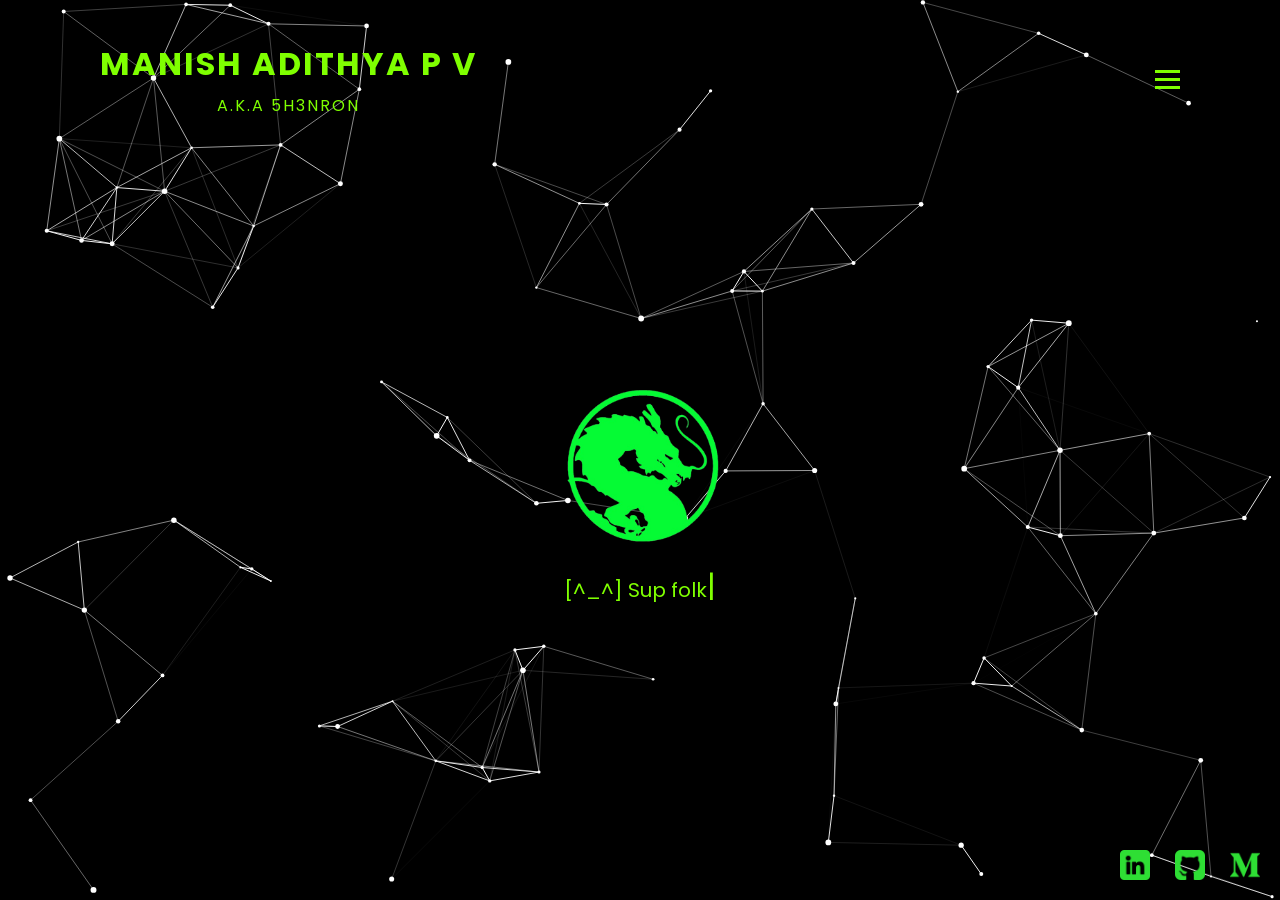
==== index.html @ a81eb46a "first commit" ====
<html>
    <head>
        <meta charset="UTF-8"/>
        <title>5h3nron's Portfolio</title>
        <link rel="stylesheet" href="Home/home.css"/>
    </head>
    <body>
        <canvas id="background-canvas"></canvas>
        <header>
            <div class="logo-container">
                <a href="#" class="logo">Manish Adithya P V</a>
                <span class="aka">A.K.A 5h3nron</span>
            </div>
            <div class="hamburger" id="hamburger">
                <span></span>
                <span></span>
                <span></span>
            </div>
            <ul id="nav-menu">
                <li><a href="index.html">Home</a></li>
                <li><a href="About_me/about.html">About Me</a></li>
                <li><a href="#">Certifications</a></li>
                <li><a href="#">Blogs</a></li>
                <li><a href="Hacker_rules/hacker_rules.html">Wanna Look like a hacker ??</a></li>
            </ul>
        </header>
        <section class="content">
            <img src="images/avatar.png" alt="Your Image" class="center-image"/>
            <div class="typing-text"></div>
            <span id="text"></span><span class="cursor">|</span>
        </section>
        <footer>
            <ul class="social-media">
                <li><a href="https://www.linkedin.com/in/manish-adithya-p-v-215b32287/" target="_blank">
                    <img src="images/linkedin.png" alt="LinkedIn">
                </a></li>
                <li><a href="https://github.com/ManishAdithya" target="_blank">
                    <img src="images/github.png" alt="GitHub">
                </a></li>
                <li><a href="https://medium.com/@5h3nron" target="_blank">
                    <img src="images/medium.png" alt="Medium">
                </a></li>
            </ul>
        </footer>
        <script src="Home/home.js"></script>
        <script src="particles.js"></script>
    </body>
</html>
---- Home/home.css ----
@import url('https://fonts.googleapis.com/css?family=Poppins:200,300,400,500,600,700,800,900&display=swap');

* {
    margin: 0;
    padding: 0;
    box-sizing: border-box;
    font-family: 'Poppins', sans-serif;
}

body {
    background: #000;
    min-height: 100vh;
    overflow: hidden; 
    display: flex;
    flex-direction: column;
    justify-content: space-between;
}

canvas {
    position: absolute;
    top: 0;
    left: 0;
    width: 100%;
    height: 100%;
    z-index: -1; 
}

header {
    position: static;
    top: 0;
    left: 0;
    width: 100%;
    display: flex;
    justify-content: space-between;
    align-items: center;
    padding: 40px 10px;
    z-index: 1;
    transition: 0.6s;
    animation: headerAnimation 1.5s ease forwards;
}

.logo-container {
    display: flex;
    flex-direction: column;
    align-items: center; 
}

header .logo {
    font-weight: 700;
    color: chartreuse;
    text-decoration: none;
    font-size: 2em;
    text-transform: uppercase;
    letter-spacing: 2px;
    transition: 0.6s;
}

header .aka {
    font-size: 1em; 
    color: chartreuse; 
    display: block;   
    margin-top: 5px;   
    letter-spacing: 2px;
    text-transform: uppercase;
}

header ul {
    display: flex;
    justify-content: center;
    align-items: center;
}

header ul li {
    list-style: none;
}

header ul li a {
    margin: 0 15px;
    text-decoration: none;
    color: chartreuse;
    letter-spacing: 2px;
    font-weight: 500;
    text-transform: uppercase;
    transition: 0.6s;
}

header ul li a:hover {
    color: chartreuse;
    animation: glitch 0.5s infinite;
}

.hamburger {
    display: none;
    flex-direction: column;
    cursor: pointer;
    gap: 5px;
}

.hamburger span {
    height: 3px;
    width: 25px;
    background: chartreuse;
    transition: 0.3s;
}

.content {
    font-size: 20px;
    display: flex;
    flex-direction: column;
    align-items: center; 
    justify-content: center; 
    flex-grow: 1;
}

.center-image {
    width: 180px;
    height: auto;
}

.typing-text {
    margin-top: 20px;
    font-size: 20px;
    white-space: pre;
    color: chartreuse;
    line-height: 1.8em;
}

.cursor {
    color: chartreuse;
    font-weight: normal;
    font-size: 1.5em;
    animation: blink 0.7s steps(1) infinite;
}

#text {
    color: chartreuse;
}

footer {
    position: static;
    width: 100%;
    padding: 20px;
    text-align: right;
    z-index: 1;
}

footer .social-media {
    list-style: none;
    display: inline-flex;
    gap: 25px;
}

footer .social-media li {
    display: inline-block;
}

footer .social-media li a img {
    width: 30px;
    height: auto;
    transition: 0.3s;
}

footer .social-media li a:hover img {
    animation: logo_glitch 0.5s infinite;
}

@keyframes blink {
    0%, 50% {
        opacity: 1;
    }
    50.01%, 100% {
        opacity: 0;
    }
}

@keyframes glitch {
    0% {
        text-shadow: 2px 2px 0px #00ffcc, -2px -2px 0px #ff0066;
        transform: translate(0);
    }
    20% {
        text-shadow: -2px -2px 0px #ff0066, 2px 2px 0px #00ffcc;
        transform: translate(2px, -2px);
    }
    40% {
        text-shadow: 2px -2px 0px #00ffcc, -2px 2px 0px #ff0066;
        transform: translate(-2px, 2px);
    }
    60% {
        text-shadow: -2px 2px 0px #ff0066, 2px -2px 0px #00ffcc;
        transform: translate(2px, -2px);
    }
    80% {
        text-shadow: 2px 2px 0px #00ffcc, -2px -2px 0px #ff0066;
        transform: translate(0);
    }
    100% {
        text-shadow: -2px -2px 0px #ff0066, 2px 2px 0px #00ffcc;
        transform: translate(-2px, 2px);
    }
}

@keyframes logo_glitch {
    0% {
        transform: translate(0);
        filter: brightness(100%);
    }
    20% {
        transform: translate(2px, -2px);
        filter: brightness(150%);
    }
    40% {
        transform: translate(-2px, 2px);
        filter: brightness(200%);
    }
    60% {
        transform: translate(2px, -2px);
        filter: brightness(150%);
    }
    80% {
        transform: translate(0);
        filter: brightness(100%);
    }
    100% {
        transform: translate(-2px, 2px);
        filter: brightness(200%);
    }
}

@keyframes headerAnimation {
    0% {
        padding: 100px 150px;
        opacity: 0;
    }
    100% {
        padding: 40px 100px;
        opacity: 1;
    }
}

.hamburger {
    display: none;
    flex-direction: column;
    cursor: pointer;
    gap: 5px;
}

.hamburger span {
    height: 3px;
    width: 25px;
    background: chartreuse;
    transition: 0.3s;
}

@media (max-width: 1400px) {
    header ul {
        display: none; 
        flex-direction: column;
        position: absolute;
        top: 80px;
        right: 0;
        background: #000;
        width: 100%;
        padding: 20px;
        text-align: center;
    }

    header ul.active {
        display: flex; 
    }

    header ul li {
        margin: 10px 0;
    }

    .hamburger {
        display: flex;
    }
}

.hamburger.active span:nth-child(1) {
    transform: rotate(45deg) translate(5px, 5px);
}

.hamburger.active span:nth-child(2) {
    opacity: 0;
}

.hamburger.active span:nth-child(3) {
    transform: rotate(-45deg) translate(5px, -5px);
}
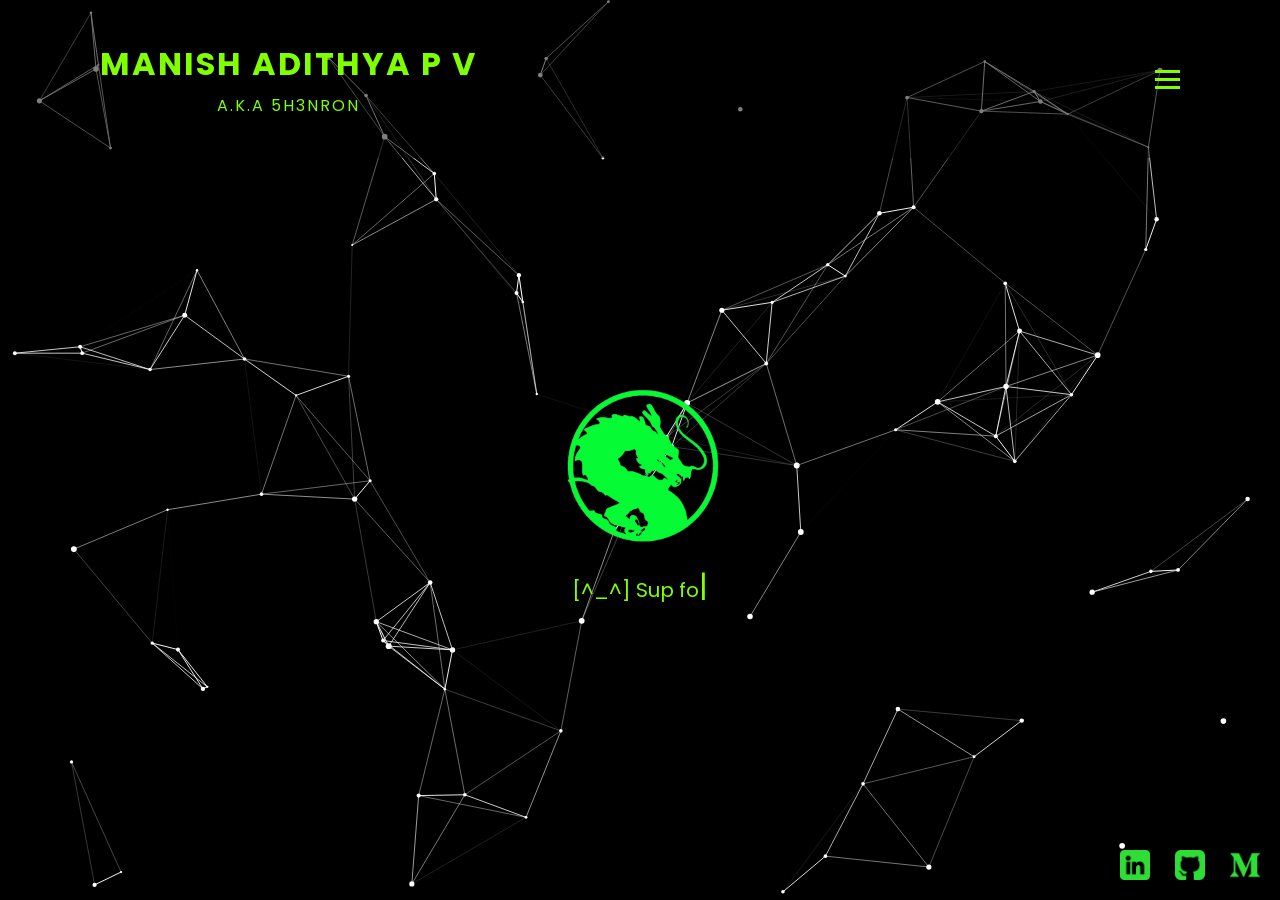
==== commit 8e69fa84: "Final website done" ====
--- a/index.html
+++ b/index.html
@@ -19,8 +19,8 @@
             <ul id="nav-menu">
                 <li><a href="index.html">Home</a></li>
                 <li><a href="About_me/about.html">About Me</a></li>
-                <li><a href="#">Certifications</a></li>
-                <li><a href="#">Blogs</a></li>
+                <li><a href="Blogs/blogs.html">Blogs</a></li>
+                <li><a href="Certs/certs.html">Certifications</a></li>
                 <li><a href="Hacker_rules/hacker_rules.html">Wanna Look like a hacker ??</a></li>
             </ul>
         </header>
--- a/Home/home.css
+++ b/Home/home.css
@@ -37,6 +37,7 @@
     z-index: 1;
     transition: 0.6s;
     animation: headerAnimation 1.5s ease forwards;
+    background-color: rgb(0, 0, 0, 0.5);
 }
 
 .logo-container {
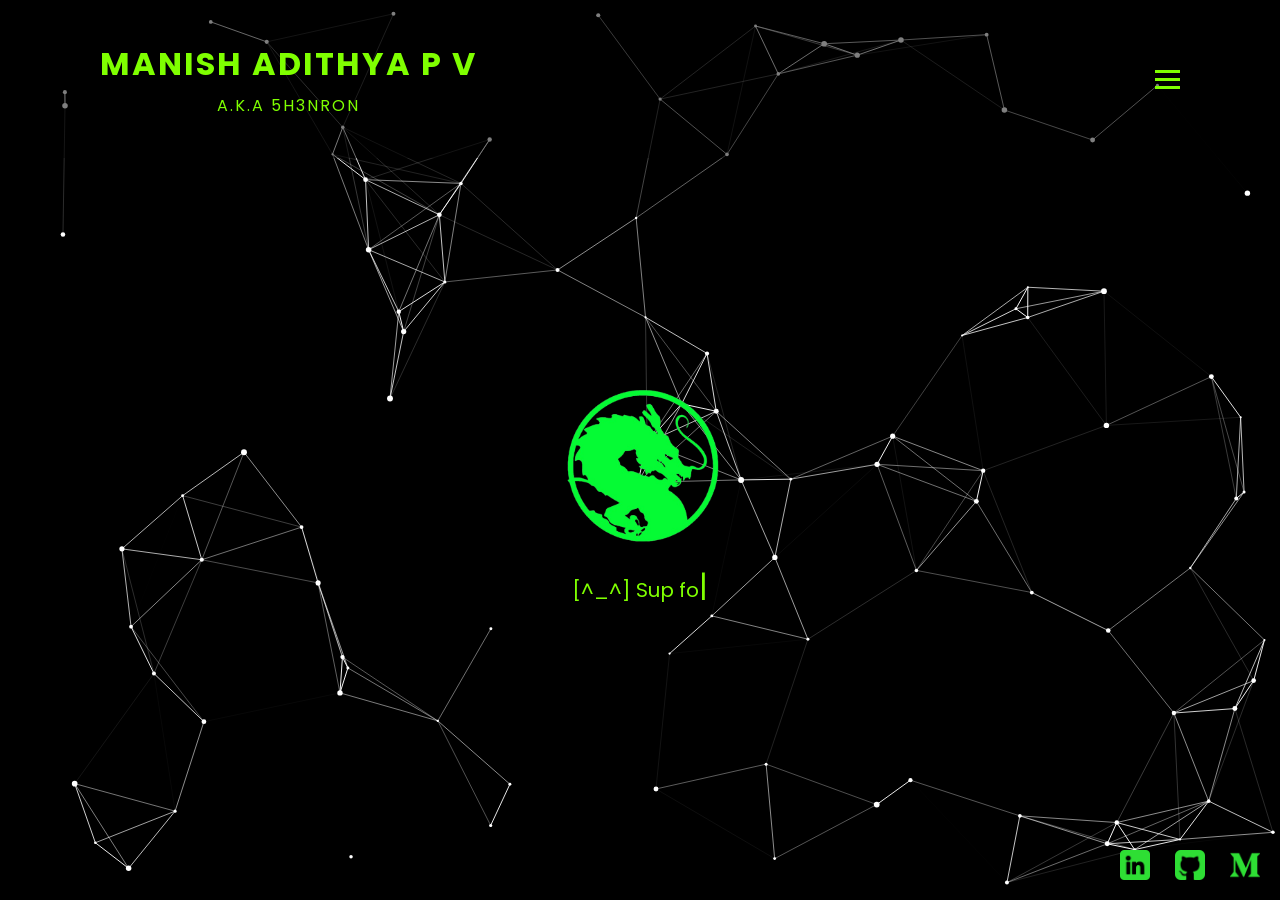
==== commit 612e01a4: "made changes in file locations" ====
--- a/index.html
+++ b/index.html
@@ -3,6 +3,7 @@
         <meta charset="UTF-8"/>
         <title>5h3nron's Portfolio</title>
         <link rel="stylesheet" href="Home/home.css"/>
+        <link rel="icon" type="image/x-icon" href="/images/5h3nron.ico">
     </head>
     <body>
         <canvas id="background-canvas"></canvas>
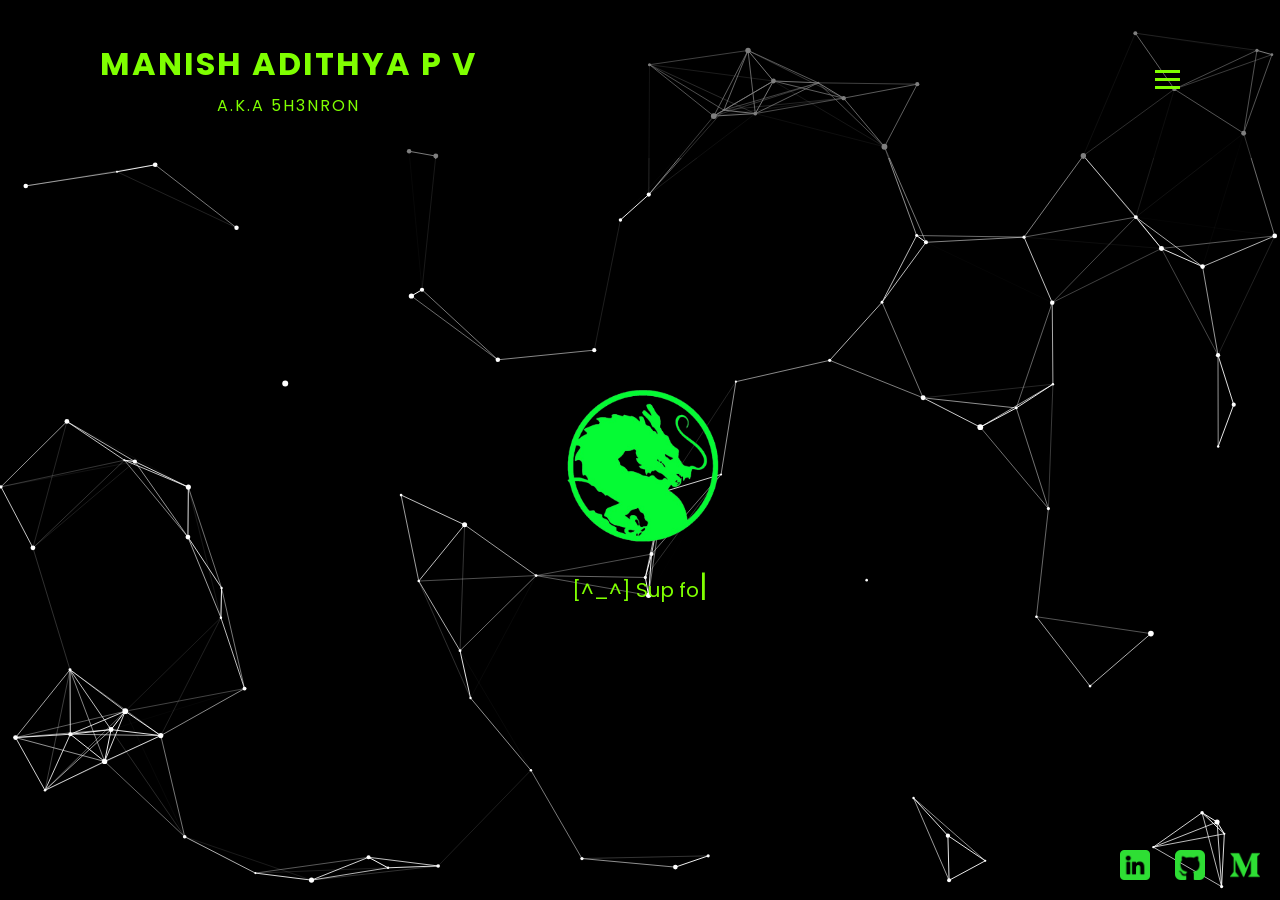
==== commit 8b3a5b9c: "Made few changes in the particles.js" ====
--- a/index.html
+++ b/index.html
@@ -3,7 +3,7 @@
         <meta charset="UTF-8"/>
         <title>5h3nron's Portfolio</title>
         <link rel="stylesheet" href="Home/home.css"/>
-        <link rel="icon" type="image/x-icon" href="/images/5h3nron.ico">
+        <link rel="icon" type="image/x-icon" href="5h3nron.ico">
     </head>
     <body>
         <canvas id="background-canvas"></canvas>
